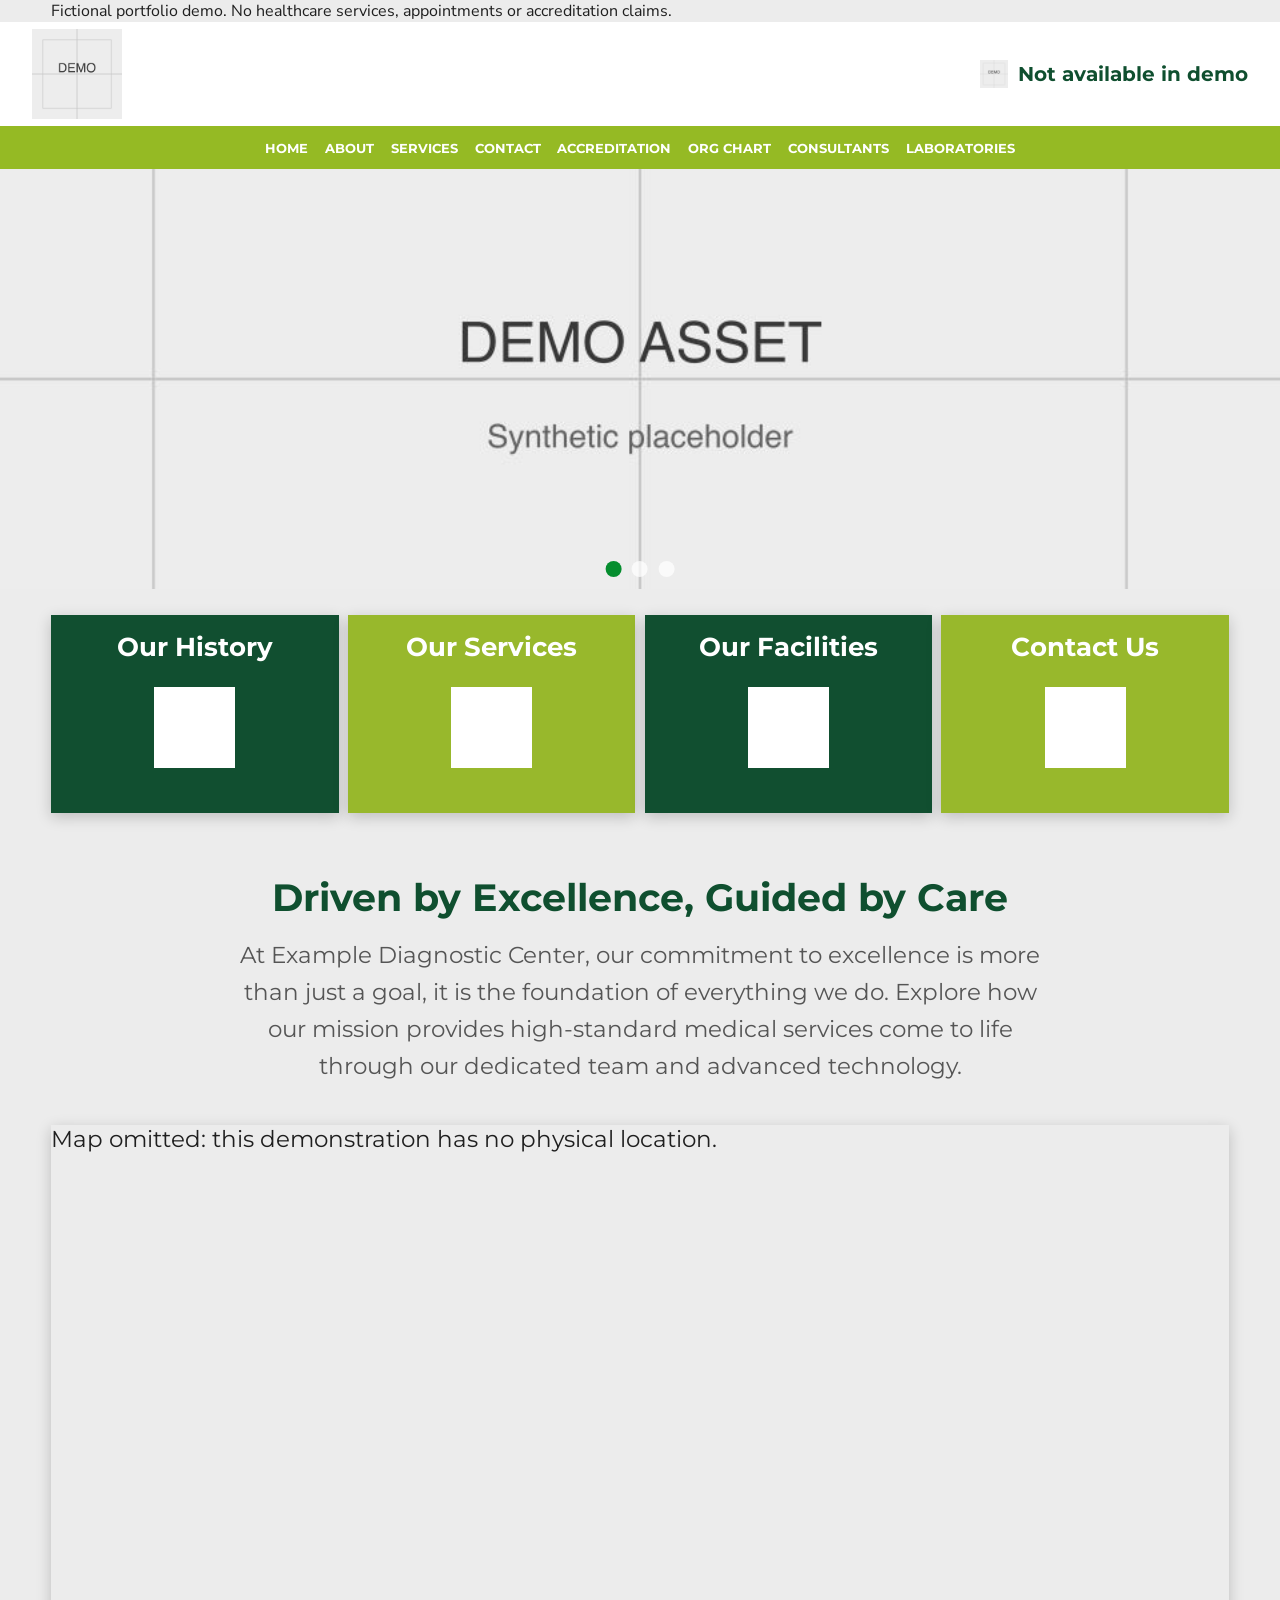
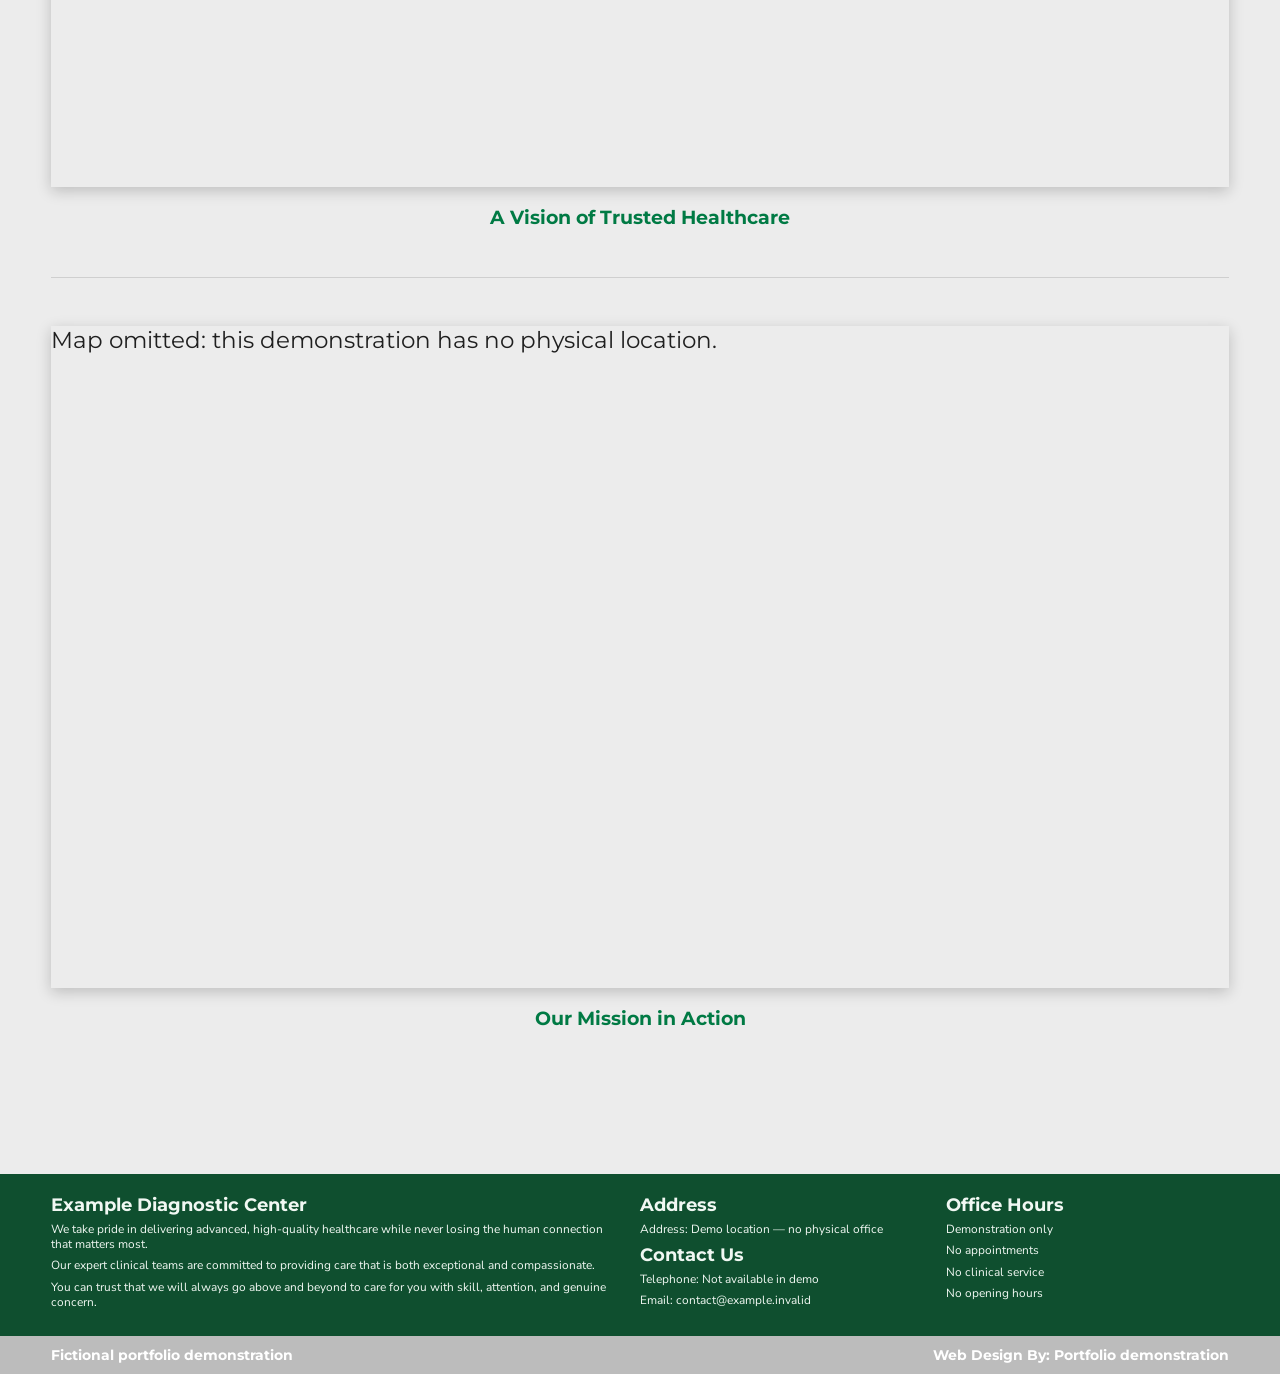
==== index.html @ 20d56a86 "Publish sanitized portfolio source demonstration" ====
<!doctype html>
<html lang="en">
  <head>
    <meta charset="UTF-8" />
    <meta name="viewport" content="width=device-width, initial-scale=1.0" />
    <title>Example Diagnostic Center</title>
    <meta
      name="description"
      content="Example Diagnostic Center provides trusted diagnostic services, patient-centered care, and accredited quality standards."
    />
    <link rel="preconnect" href="https://fonts.googleapis.com" />
    <link rel="preconnect" href="https://fonts.gstatic.com" crossorigin />
    <link
      href="https://fonts.googleapis.com/css2?family=Montserrat:wght@400;500;600;700;800&family=Nunito+Sans:wght@400;600;700&display=swap"
      rel="stylesheet"
    />
    <link rel="stylesheet" href="css/styles.css" />
  </head>
  <body>
    <p class="container" role="note">Fictional portfolio demo. No healthcare services, appointments or accreditation claims.</p>
    <header class="site-header" id="top">
      <div class="brand-wrap container">
        <a class="brand" href="index.html" aria-label="Example Diagnostic Center home">
          <img src="images/logo_whiteBG_greenTxt.png" alt="Example Diagnostic Center Logo" class="brand-logo-img" />
        </a>
        <div class="header-contact">
          <img src="images/icons/telephone.png" alt="" class="contact-icon" />
          <a href="contact.html" class="contact-number">Not available in demo</a>
        </div>
        <button class="menu-toggle" type="button" aria-expanded="false" aria-controls="main-menu">
          Menu
        </button>
      </div>

      <nav class="site-nav" aria-label="Main navigation">
        <ul class="menu container" id="main-menu">
          <li><a href="index.html">Home</a></li>
          <li><a href="about.html">About</a></li>
          <li><a href="services.html">Services</a></li>
          <li class="dropdown">
            <a href="#" class="dropdown-toggle">Contact</a>
            <ul class="dropdown-menu">
              <li><a href="contact.html">Contact Us</a></li>
              <li><a href="faqs.html">FAQs</a></li>
            </ul>
          </li>
          <li><a href="accreditation.html">Accreditation</a></li>
          <li><a href="org-chart.html">Org Chart</a></li>
          <li><a href="consultants.html">Consultants</a></li>
          <li class="dropdown">
            <a href="#" class="dropdown-toggle">Laboratories</a>
            <ul class="dropdown-menu">
              <li><a href="laboratories.html">Gallery</a></li>
              <li><a href="documentation.html">Documentation</a></li>
            </ul>
          </li>
        </ul>
      </nav>
    </header>

    <main>
      <section class="hero" id="home" aria-label="Hero banner">
        <div class="hero-slide hero-slide-1 is-active">
          <img src="images/hero.jpg" alt="High-quality diagnostic equipment and medical staff" class="hero-img">
        </div>
        <div class="hero-slide hero-slide-2">
          <img src="images/hero2.png" alt="Laboratory diagnostic services" class="hero-img">
        </div>
        <div class="hero-slide hero-slide-3">
          <img src="images/hero3.png" alt="Patient-centered care and consultation" class="hero-img">
        </div>

        <div class="slider-dots" aria-label="Hero slides">
          <button class="dot is-active" data-slide="0" aria-label="Slide 1" aria-pressed="true"></button>
          <button class="dot" data-slide="1" aria-label="Slide 2" aria-pressed="false"></button>
          <button class="dot" data-slide="2" aria-label="Slide 3" aria-pressed="false"></button>
        </div>
      </section>

      <section class="feature-links-wrap" id="services">
        <div class="feature-links container">
          <article class="feature-card feature-dark reveal">
            <a class="feature-link" href="about.html" aria-label="About us page">
              <h2>Our History</h2>
              <div class="feature-icon " aria-hidden="true">
                <img class="feature-icon-img" src="images/icons/book.png" alt="" />
              </div>
            </a>
          </article>
          <article class="feature-card feature-light reveal">
            <a class="feature-link" href="services.html" aria-label="Our Services page">
              <h2>Our Services</h2>
              <div class="feature-icon icon-services" aria-hidden="true">
                <img class="feature-icon-img" src="images/icons/pulse.png" alt="" />
              </div>
            </a>
          </article>
          <article class="feature-card feature-dark reveal">
            <a class="feature-link" href="laboratories.html" aria-label="Accreditations page">
              <h2>Our Facilities</h2>
              <div class="feature-icon icon-facilities" aria-hidden="true">
                <img class="feature-icon-img" src="images/icons/pulse.png" alt="" />
              </div>
            </a>
          </article>
          <article class="feature-card feature-light reveal">
            <a class="feature-link" href="contact.html" aria-label="Contact page">
              <h2>Contact Us</h2>
              <div class="feature-icon" aria-hidden="true">
                <img class="feature-icon-img" src="images/icons/telephone.png" alt="" />
              </div>
            </a>
          </article>
        </div>
      </section>

      <section class="ugc-wrap" id="about">
        <div class="ugc container reveal">
          <div style="text-align: center; margin-bottom: 2.5rem;">
            <h2 style="color: var(--green-deep); margin-bottom: 1rem; font-family: 'Montserrat', sans-serif; font-size: clamp(1.8rem, 3vw, 2.8rem);">Driven by Excellence, Guided by Care</h2>
            <p style="max-width: 800px; margin: 0 auto; line-height: 1.6; color: #555;">
              At Example Diagnostic Center, our commitment to excellence is more than just a goal, it is the foundation of everything we do. Explore how our mission provides high-standard medical services come to life through our dedicated team and advanced technology.
            </p>
          </div>
          
          
          <div class="video-container">
            <p class="container">Map omitted: this demonstration has no physical location.</p>
          </div>
          <h3 style="text-align: center; color: var(--green-title); margin-bottom: 1.2rem; font-family: 'Montserrat', sans-serif;">A Vision of Trusted Healthcare</h3>
          
          <hr style="margin: 3rem 0; border: 0; border-top: 1px solid var(--gray-box);">
          
          <div class="video-container">
            <p class="container">Map omitted: this demonstration has no physical location.</p>
          </div>
          <h3 style="text-align: center; color: var(--green-title); margin-bottom: 1.2rem; font-family: 'Montserrat', sans-serif;">Our Mission in Action</h3>
        </div>
      </section>

      <section class="service-details container">
        <div class="detail-block reveal">
          <h3>Our Services</h3>
          <p>
            We provide laboratory diagnostics, imaging support, preventive health packages, and specialized
            consultations delivered by qualified medical professionals.
          </p>
        </div>
        <div class="detail-block reveal">
          <h3>Accreditation</h3>
          <p>
            Example Diagnostic Center follows recognized quality assurance procedures with regular
            proficiency checks, equipment calibration, and process audits.
          </p>
        </div>
      </section>
    </main>

    <footer class="main-footer">
      <div class="footer-top container">
        <section>
          <h4>Example Diagnostic Center</h4>
          <p>
            We take pride in delivering advanced, high-quality healthcare while never losing the human
            connection that matters most.
          </p>
          <p>
            Our expert clinical teams are committed to providing care that is both exceptional and
            compassionate.
          </p>
          <p>
            You can trust that we will always go above and beyond to care for you with skill, attention,
            and genuine concern.
          </p>
        </section>
        <section>
          <h5>Address</h5>
          <p>
            Address: Demo location — no physical office
          </p>

          <h5>Contact Us</h5>
          <p>Telephone: Not available in demo</p>
          <p>Email: contact@example.invalid</p>
        </section>
        <section>
          <h5>Office Hours</h5>
          <p>Demonstration only</p>
          <p>No appointments</p>
          <p>No clinical service</p>
          <p>No opening hours</p>
        </section>
      </div>

      <div class="footer-bottom">
        <div class="container footer-bottom-layout">
          <p>Fictional portfolio demonstration</p>
          <p>Web Design By: Portfolio demonstration</p>
        </div>
      </div>
    </footer>

    <script src="js/script.js"></script>
  </body>
</html>
---- css/styles.css ----
:root {
  --green-main: #95ba24;
  --green-deep: #0f4f2f;
  --green-title: #007a44;
  --bg-page: #ececec;
  --gray-box: #cfcfcf;
  --gray-footer: #bcbcbc;
  --text: #1f1f1f;
  --white: #ffffff;
}

* {
  box-sizing: border-box;
}

html {
  scroll-behavior: smooth;
}

body {
  margin: 0;
  background: var(--bg-page);
  color: var(--text);
  font-family: "Nunito Sans", sans-serif;
}

.container {
  width: min(1180px, 92%);
  margin: 0 auto;
}

.site-header {
  background: var(--white);
}

.brand-wrap {
  min-height: 104px;
  display: flex;
  align-items: center;
  justify-content: space-between;
  padding-left: 2rem;
  padding-right: 2rem;
  max-width: 100%;
  width: 100%;
}

.brand {
  display: inline-flex;
  align-items: center;
  text-decoration: none;
}

.brand-logo-img {
  width: auto;
  height: clamp(60px, 8vw, 90px);
  object-fit: contain;
}

.header-contact {
  display: flex;
  align-items: center;
  gap: 0.65rem;
  font-family: "Montserrat", sans-serif;
  font-weight: 700;
  color: var(--green-deep);
}

.contact-icon {
  width: 28px;
  height: 28px;
  object-fit: contain;
}

.contact-number {
  font-size: 1.25rem;
  color: inherit;
  text-decoration: none;
}

.contact-number:hover {
  text-decoration: underline;
}

.menu-toggle {
  display: none;
  border: 0;
  background: transparent;
  color: transparent;
  width: 44px;
  height: 34px;
  font-size: 0;
  line-height: 0;
  position: relative;
  cursor: pointer;
}

.menu-toggle::before {
  content: "";
  position: absolute;
  left: 5px;
  right: 5px;
  top: 7px;
  height: 2px;
  background: var(--green-deep);
  box-shadow: 0 9px 0 var(--green-deep), 0 18px 0 var(--green-deep);
}

.site-nav {
  background: var(--green-main);
}

.menu {
  margin: 0;
  padding: 0;
  min-height: 43px;
  list-style: none;
  display: flex;
  justify-content: center;
  align-items: center;
  gap: 1.05rem;
  width: 100%;
}

@media (max-width: 900px) {
  .menu {
    display: none;
    flex-direction: column;
    width: 100%;
    padding: 1rem 0;
    gap: 0;
    max-height: none;
  }

  .menu.is-open {
    display: flex;
  }

  .menu li {
    width: 100%;
    text-align: center;
  }
}

.menu a {
  text-decoration: none;
  text-transform: uppercase;
  color: #fff;
  font-family: "Montserrat", sans-serif;
  font-size: 0.82rem;
  font-weight: 700;
}

.menu a.active,
.menu a:hover,
.menu a:focus-visible {
  text-decoration: underline;
  text-underline-offset: 0.22rem;
}

/* Dropdown */
.dropdown {
  position: relative;
}

.dropdown-menu {
  position: absolute;
  top: 100%;
  left: 50%;
  transform: translateX(-50%);
  background: var(--green-main);
  list-style: none;
  margin: 0;
  padding: 0.5rem 0;
  display: none;
  min-width: 160px;
  box-shadow: 0 4px 10px rgba(0, 0, 0, 0.2);
  z-index: 1000;
}

.dropdown:hover .dropdown-menu,
.dropdown:focus-within .dropdown-menu {
  display: block;
}

.dropdown-menu li {
  width: 100%;
}

.dropdown-menu a {
  display: block;
  padding: 0.75rem 1rem;
  text-align: center;
  white-space: nowrap;
}

.dropdown-menu a:hover {
  background: rgba(0, 0, 0, 0.1);
  text-decoration: none;
}

.dropdown.active > a {
  text-decoration: underline;
}

@media (max-width: 900px) {
  .dropdown-menu {
    position: static;
    transform: none;
    display: block;
    box-shadow: none;
    background: rgba(0, 0, 0, 0.05);
    min-width: 100%;
    padding: 0;
  }
  
  .dropdown-menu a {
    padding: 0.85rem 1rem;
    font-size: 0.75rem;
  }
}

.hero {
  position: relative;
  height: min(43vw, 420px);
  min-height: 250px;
  overflow: hidden;
}

.hero-slide {
  position: absolute;
  inset: 0;
  opacity: 0;
  transition: opacity 0.45s ease;
  display: block;
  overflow: hidden;
}

.hero-img {
  width: 100%;
  height: 100%;
  object-fit: cover;
  object-position: center;
}

.hero-slide.is-active {
  opacity: 1;
}

.hero-slide-1 {
  background: linear-gradient(120deg, #8fb45e, #cad7a1 45%, #e6eed2);
}

.hero-slide-2 {
  background: linear-gradient(120deg, #84aa54, #c2d293 45%, #e8efda);
}

.hero-slide-3 {
  background: linear-gradient(120deg, #7da14d, #c8d69d 45%, #edf2df);
}

.hero-placeholder {
  min-width: min(700px, 86vw);
  min-height: min(230px, 35vw);
  border: 2px dashed rgba(255, 255, 255, 0.9);
  display: grid;
  place-items: center;
  color: #fff;
  font-family: "Montserrat", sans-serif;
  font-weight: 700;
}

.slider-dots {
  position: absolute;
  left: 50%;
  bottom: 12px;
  transform: translateX(-50%);
  display: flex;
  gap: 0.65rem;
}

.dot {
  width: 16px;
  height: 16px;
  border: 0;
  border-radius: 50%;
  background: rgba(255, 255, 255, 0.7);
  cursor: pointer;
}

.dot.is-active {
  background: #058d2e;
}

.feature-links-wrap {
  padding: 1.65rem 0 1rem;
}

.feature-links {
  display: grid;
  grid-template-columns: repeat(4, minmax(0, 1fr));
  gap: 0.58rem;
}

.feature-card {
  min-height: 198px;
  padding: 0.75rem 0.8rem 1rem;
  color: #fff;
  box-shadow: 0 4px 14px rgba(0, 0, 0, 0.2);
}

.feature-dark {
  background: #114f30;
}

.feature-light {
  background: #98b82c;
}

.feature-link {
  display: block;
  color: inherit;
  text-decoration: none;
}

.feature-card h2 {
  margin: 0.25rem 0 0;
  text-align: center;
  font-family: "Montserrat", sans-serif;
  font-size: clamp(1.2rem, 2vw, 2.35rem);
}

.feature-icon {
  margin: 0.8rem auto 0;
  width: 104px;
  height: 104px;
  position: relative;
  display: grid;
  place-items: center;
}

.feature-icon-img {
  width: 78%;
  height: 78%;
  object-fit: contain;
  filter: brightness(0) invert(1);
}

.icon-history::after {
  content: "";
  position: absolute;
  left: 0;
  right: 0;
  bottom: 0;
  height: 26px;
  border-top: 2px solid rgba(255, 255, 255, 0.9);
}

.icon-services {
  border: 0;
}

.icon-services::before,
.icon-services::after {
  content: none;
}

.icon-services::before {
  top: 35%;
  transform: skewX(-22deg) rotate(22deg);
}

.icon-services::after {
  top: 58%;
  transform: skewX(-22deg) rotate(-24deg);
}

.icon-facilities::before,
.icon-facilities::after {
  content: none;
}

.icon-contact {
  border-radius: 50px 50px 50px 50px / 76px 76px 40px 40px;
}

.ugc-wrap {
  padding: 0.8rem 0 1.8rem;
}

.ugc {
  min-height: auto;
  background: transparent;
  display: block;
}

.video-container {
  position: relative;
  width: 100%;
  padding-bottom: 56.25%; /* 16:9 Aspect Ratio */
  height: 0;
  overflow: hidden;
  box-shadow: 0 4px 14px rgba(0, 0, 0, 0.2);
}

.video-container iframe {
  position: absolute;
  top: 0;
  left: 0;
  width: 100%;
  height: 100%;
  border: 0;
}

.ugc p {
  margin: 0;
  font-family: "Montserrat", sans-serif;
  font-size: clamp(1.05rem, 1.8vw, 1.7rem);
}

.service-details {
  display: none;
}

.page-title-bar {
  background: var(--green-deep);
  color: #fff;
  text-align: center;
  padding: 1.2rem 0;
}

.page-title-bar h1 {
  margin: 0;
  font-family: "Montserrat", sans-serif;
  font-size: clamp(2rem, 3.3vw, 3.2rem);
}

.page-section {
  padding: 1.7rem 0 2.2rem;
}

.page-section-tight-bottom {
  padding-bottom: 0;
}

.placeholder-box {
  min-height: 190px;
  background: var(--gray-box);
  display: grid;
  place-items: center;
  text-align: center;
  font-family: "Montserrat", sans-serif;
  color: #174f36;
  font-weight: 700;
  font-size: clamp(1.35rem, 2.1vw, 2.1rem);
}

.services-grid {
  display: grid;
  grid-template-columns: repeat(2, minmax(0, 1fr));
  gap: 2rem;
}

.service-page-hero {
  min-height: 300px;
  position: relative;
  overflow: hidden;
}

.service-bg {
  position: absolute;
  top: 0;
  left: 0;
  width: 100%;
  height: 100%;
  background-size: cover;
  background-position: center;
  filter: blur(4px);
  opacity: 0.6;
  z-index: 1;
}

.service-page-title {
  margin: 1.2rem 0 1rem;
  padding: 1rem 0;
  color: #007a44;
  font-family: "Montserrat", sans-serif;
  font-size: clamp(2rem, 4vw, 3.6rem);
}

.bullet-list {
  list-style: none;
  margin: 0;
  padding: 0;
}

.bullet-list li {
  border-bottom: 1px solid #666;
  padding: 0.68rem 0.3rem 0.68rem 1.4rem;
  font-size: clamp(1.02rem, 1.45vw, 1.6rem);
  font-weight: 800;
  line-height: 1.32;
  position: relative;
}

.bullet-list li::before {
  content: "";
  width: 0.65rem;
  height: 0.65rem;
  background: #008043;
  position: absolute;
  left: 0;
  top: 1rem;
}

.about-banner {
  min-height: 400px;
  background: linear-gradient(rgba(0, 0, 0, 0.4), rgba(0, 0, 0, 0.4)), url('../images/im2.jpg');
  background-size: cover;
  background-position: center;
  color: #fff;
  display: grid;
  place-items: center;
  font-family: "Montserrat", sans-serif;
  font-size: clamp(2.2rem, 4vw, 3.6rem);
  font-weight: 800;
  text-shadow: 2px 2px 8px rgba(0, 0, 0, 0.5);
  letter-spacing: 2px;
}

.about-intro-wrap {
  display: flex;
  flex-direction: column;
  width: 100%;
}

.about-intro {
  position: relative;
  overflow: hidden;
  padding: 2.5rem;
  font-size: clamp(1rem, 1.25vw, 1.5rem);
  line-height: 1.6;
  text-align: justify;
  margin-bottom: 2rem;
  width: 100%;
  box-sizing: border-box;
}

.about-bg {
  position: absolute;
  top: 0;
  left: 0;
  width: 100%;
  height: 100%;
  background-size: cover;
  background-position: center;
  filter: blur(12px);
  opacity: 0.2;
  z-index: 1;
}

.about-content {
  position: relative;
  z-index: 2;
  color: #333;
}

.mission-vision {
  margin-top: 3rem;
  display: grid;
  grid-template-columns: repeat(2, minmax(0, 480px));
  justify-content: center;
  gap: 3.5rem;
}

.mv-card h3 {
  margin: 0 0 1rem;
  text-align: center;
  color: #007a44;
  font-family: "Montserrat", sans-serif;
  font-size: clamp(2rem, 3.4vw, 3rem);
}

.mv-card p {
  margin: 0;
  padding: 2.2rem;
  width: 100%;
  aspect-ratio: 1 / 1;
  display: flex;
  align-items: center;
  justify-content: center;
  background: #007a38;
  color: #fff;
  font-size: clamp(1.2rem, 1.8vw, 1.8rem);
  font-weight: 600;
  line-height: 1.4;
  box-shadow: 0 8px 18px rgba(0, 0, 0, 0.25);
  text-align: center;
  box-sizing: border-box;
}

.contact-map {
  min-height: 410px;
}

.contact-info-grid {
  margin-top: 1.3rem;
  display: grid;
  grid-template-columns: repeat(2, minmax(0, 1fr));
  gap: 2rem;
}

.contact-panel h2,
.contact-form-title {
  margin: 0 0 0.45rem;
  color: #144f35;
  font-family: "Montserrat", sans-serif;
  font-size: clamp(1.8rem, 2.7vw, 2.9rem);
  border-bottom: 2px solid #1f1f1f;
}

.contact-panel-address {
  order: 2;
}

.contact-panel-message {
  order: 1;
}

.contact-points {
  list-style: none;
  margin: 0.4rem 0 0;
  padding: 0;
}

.contact-points li {
  border-bottom: 1px solid #666;
  padding: 0.56rem 0.25rem 0.56rem 1.35rem;
  font-size: clamp(1rem, 1.3vw, 1.85rem);
  font-weight: 800;
  line-height: 1.35;
  position: relative;
}

.contact-points li::before {
  content: "";
  width: 0.65rem;
  height: 0.65rem;
  background: #007a44;
  position: absolute;
  left: 0;
  top: 0.95rem;
}

.inline-highlight {
  color: #8ca92f;
}

.contact-form-grid {
  margin-top: 0.8rem;
  display: grid;
  grid-template-columns: repeat(2, minmax(0, 1fr));
  gap: 0.6rem;
}

.field-span {
  grid-column: span 2;
}

.form-input,
.form-textarea {
  width: 100%;
  border: 0;
  background: #cdcdcd;
  color: #1f1f1f;
  font: inherit;
  padding: 0.65rem 0.7rem;
}

.form-input {
  min-height: 44px;
}

.form-textarea {
  min-height: 170px;
  resize: vertical;
}

.submit-wrap {
  text-align: right;
  margin-top: 0.6rem;
}

.submit-btn {
  border: 0;
  background: #007a44;
  color: #fff;
  font-family: "Montserrat", sans-serif;
  font-size: 0.96rem;
  font-weight: 700;
  padding: 0.5rem 1.5rem;
  cursor: pointer;
}

.org-chart-box {
  padding: 1.1rem;
  display: flex;
  justify-content: center;
}

.org-chart-img {
  max-width: 100%;
  height: auto;
  display: block;
  box-shadow: 0 4px 15px rgba(0, 0, 0, 0.15);
  border-radius: 4px;
}

.consultants-grid {
  display: grid;
  grid-template-columns: repeat(2, minmax(0, 1fr));
  gap: 2rem 3rem;
}

.consultant-card {
  text-align: center;
}

.consultant-photo {
  width: min(185px, 100%);
  margin: 0 auto;
}

.consultant-photo img {
  width: 100%;
  height: auto;
  border-radius: 4px;
  display: block;
}

.consultant-card h3 {
  margin: 0.6rem 0 0;
  font-family: "Montserrat", sans-serif;
  color: #007a44;
  font-size: clamp(1.25rem, 2vw, 2.2rem);
}

.consultant-card p {
  margin: 0;
  font-size: clamp(1.08rem, 1.5vw, 1.65rem);
}

.gallery-grid {
  display: grid;
  grid-template-columns: repeat(2, minmax(0, 1fr));
  gap: 0.7rem;
}

.gallery-item img {
  width: 100%;
  aspect-ratio: 16 / 9;
  object-fit: cover;
  display: block;
  border-radius: 4px;
  box-shadow: 0 2px 8px rgba(0, 0, 0, 0.1);
}

.gallery-title {
  text-align: center;
  margin-top: 0.5rem;
  font-family: "Montserrat", sans-serif;
  font-size: 1.1rem;
  color: var(--green-deep);
  font-weight: 700;
}

.documentation-row {
  display: grid;
  grid-template-columns: 1.1fr 0.9fr;
  gap: 1.8rem;
  align-items: center;
  margin-bottom: 1.8rem;
}

.documentation-row.reverse {
  grid-template-columns: 0.9fr 1.1fr;
}

.documentation-image img {
  width: 100%;
  aspect-ratio: 16 / 9;
  object-fit: cover;
  display: block;
  border-radius: 4px;
  box-shadow: 0 4px 12px rgba(0, 0, 0, 0.15);
}

.documentation-text {
  margin: 0;
  font-size: clamp(1rem, 1.2vw, 1.35rem);
  line-height: 1.5;
}

@media (max-width: 900px) {
  .documentation-row,
  .documentation-row.reverse {
    grid-template-columns: 1fr;
    gap: 1.5rem;
    text-align: center;
  }

  .documentation-row.reverse .documentation-image {
    order: -1;
  }
}

.faq-wrap {
  width: min(740px, 100%);
  margin: 0 auto;
  display: grid;
  gap: 1rem;
}

.faq-card {
  background: #cdcdcd;
  border-radius: 24px;
  padding: 1rem 1.2rem;
  box-shadow: 0 4px 11px rgba(0, 0, 0, 0.2);
}

.faq-card h3 {
  margin: 0 0 0.45rem;
  color: #174d37;
  font-family: "Montserrat", sans-serif;
  font-size: clamp(1.1rem, 1.45vw, 1.5rem);
}

.faq-card h3::before {
  content: "* ";
}

.faq-card p {
  margin: 0;
  font-size: clamp(0.95rem, 1.1vw, 1.15rem);
  line-height: 1.45;
}

.accred-logos {
  margin-top: 1.2rem;
  display: grid;
  grid-template-columns: repeat(4, minmax(0, 1fr));
  gap: 0.8rem;
}

.logo-tile {
  width: min(150px, 100%);
  aspect-ratio: 1;
  margin: 0 auto;
  background: transparent;
  display: flex;
  flex-direction: column;
  justify-content: center;
  align-items: center;
  text-align: center;
  font-family: "Montserrat", sans-serif;
  font-size: 0.75rem;
  font-weight: 700;
  padding: 0.8rem;
  overflow: hidden;
}

.logo-tile img {
  max-width: 100%;
  max-height: 85%;
  object-fit: contain;
}

.logo-tile span {
  display: block;
}

.main-footer {
  margin-top: 6rem;
  background: var(--green-deep);
  color: #f1f8f3;
}

.footer-top {
  display: grid;
  grid-template-columns: 2fr 1fr 1fr;
  gap: 1.5rem;
  padding: 1.2rem 0;
}

.footer-top h4,
.footer-top h5 {
  margin: 0 0 0.35rem;
  font-family: "Montserrat", sans-serif;
  font-size: 1.15rem;
}

.footer-top p {
  margin: 0 0 0.4rem;
  font-size: 0.74rem;
  line-height: 1.28;
}

.footer-bottom {
  background: var(--gray-footer);
}

.footer-bottom-layout {
  min-height: 38px;
  display: flex;
  align-items: center;
  justify-content: space-between;
  gap: 0.8rem;
}

.footer-bottom p {
  margin: 0;
  color: #fff;
  font-family: "Montserrat", sans-serif;
  font-size: 0.9rem;
  font-weight: 700;
}

.reveal {
  opacity: 0;
  transform: translateY(16px);
  transition: opacity 0.45s ease, transform 0.45s ease;
}

.reveal.is-visible {
  opacity: 1;
  transform: translateY(0);
}

@media (max-width: 900px) {
  .site-header {
    background: var(--white);
    color: var(--green-deep);
  }

  .brand-wrap {
    min-height: 80px;
    padding: 0.5rem 1rem;
    display: flex;
    align-items: center;
    justify-content: space-between;
    flex-wrap: nowrap;
  }

  .brand {
    order: 1;
  }

  .brand-logo-img {
    height: 45px;
  }

  .header-contact {
    display: none;
  }

  .menu-toggle {
    display: inline-block;
    order: 2;
    margin-left: auto;
  }

  .menu-toggle::before {
    background: var(--green-deep);
    box-shadow: 0 9px 0 var(--green-deep), 0 18px 0 var(--green-deep);
  }

  .menu-toggle {
    display: inline-block;
  }

  .site-nav {
    background: var(--green-main);
  }

  .menu {
    display: none;
    flex-direction: column;
    width: 100%;
    padding: 0;
    gap: 0;
    max-height: none;
    background: var(--green-main);
  }

  .menu.is-open {
    display: flex;
  }

  .menu li {
    width: 100%;
    border-top: 1px solid rgba(255, 255, 255, 0.14);
  }

  .menu a {
    display: block;
    text-align: center;
    padding: 1rem 0;
    font-size: 0.9rem;
    color: var(--white);
    text-decoration: none;
  }

  .page-title-bar {
    background: transparent;
    color: #145438;
    padding: 1.3rem 0 0.2rem;
  }

  .page-title-bar h1 {
    font-size: clamp(2rem, 9vw, 3rem);
  }

  .feature-links,
  .services-grid,
  .consultants-grid,
  .gallery-grid,
  .mission-vision,
  .contact-info-grid,
  .documentation-row,
  .documentation-row.reverse,
  .footer-top {
    grid-template-columns: 1fr;
  }

  .documentation-row.reverse .placeholder-box {
    order: 0;
  }

  .accred-logos {
    grid-template-columns: repeat(2, minmax(0, 1fr));
  }

  .contact-form-grid {
    grid-template-columns: 1fr;
  }

  .field-span {
    grid-column: auto;
  }

  .hero {
    min-height: 220px;
    height: 58vw;
  }

  .hero-placeholder {
    min-width: 84vw;
    min-height: 120px;
    font-size: 0.9rem;
    text-align: center;
  }

  .dot {
    width: 13px;
    height: 13px;
  }

  .footer-bottom-layout {
    flex-direction: row;
    min-height: 44px;
  }

  .footer-bottom p {
    font-size: 0.72rem;
  }

  .footer-top p {
    font-size: 0.8rem;
  }

  .about-banner {
    min-height: 0;
    background: transparent;
    color: #007a44;
    font-size: clamp(2.1rem, 9vw, 3.4rem);
    padding-top: 1.2rem;
  }

  .about-intro {
    padding: 1rem;
    font-size: 1.1rem;
  }

  .mv-card p {
    min-height: 240px;
  }

  .contact-map {
    min-height: 210px;
  }

  .contact-panel-address {
    order: 1;
  }

  .contact-panel-message {
    order: 2;
  }

  .org-chart-box {
    min-height: 0;
    padding: 0;
    background: transparent;
  }

  .org-chart-box .placeholder-box {
    min-height: 340px;
  }
}
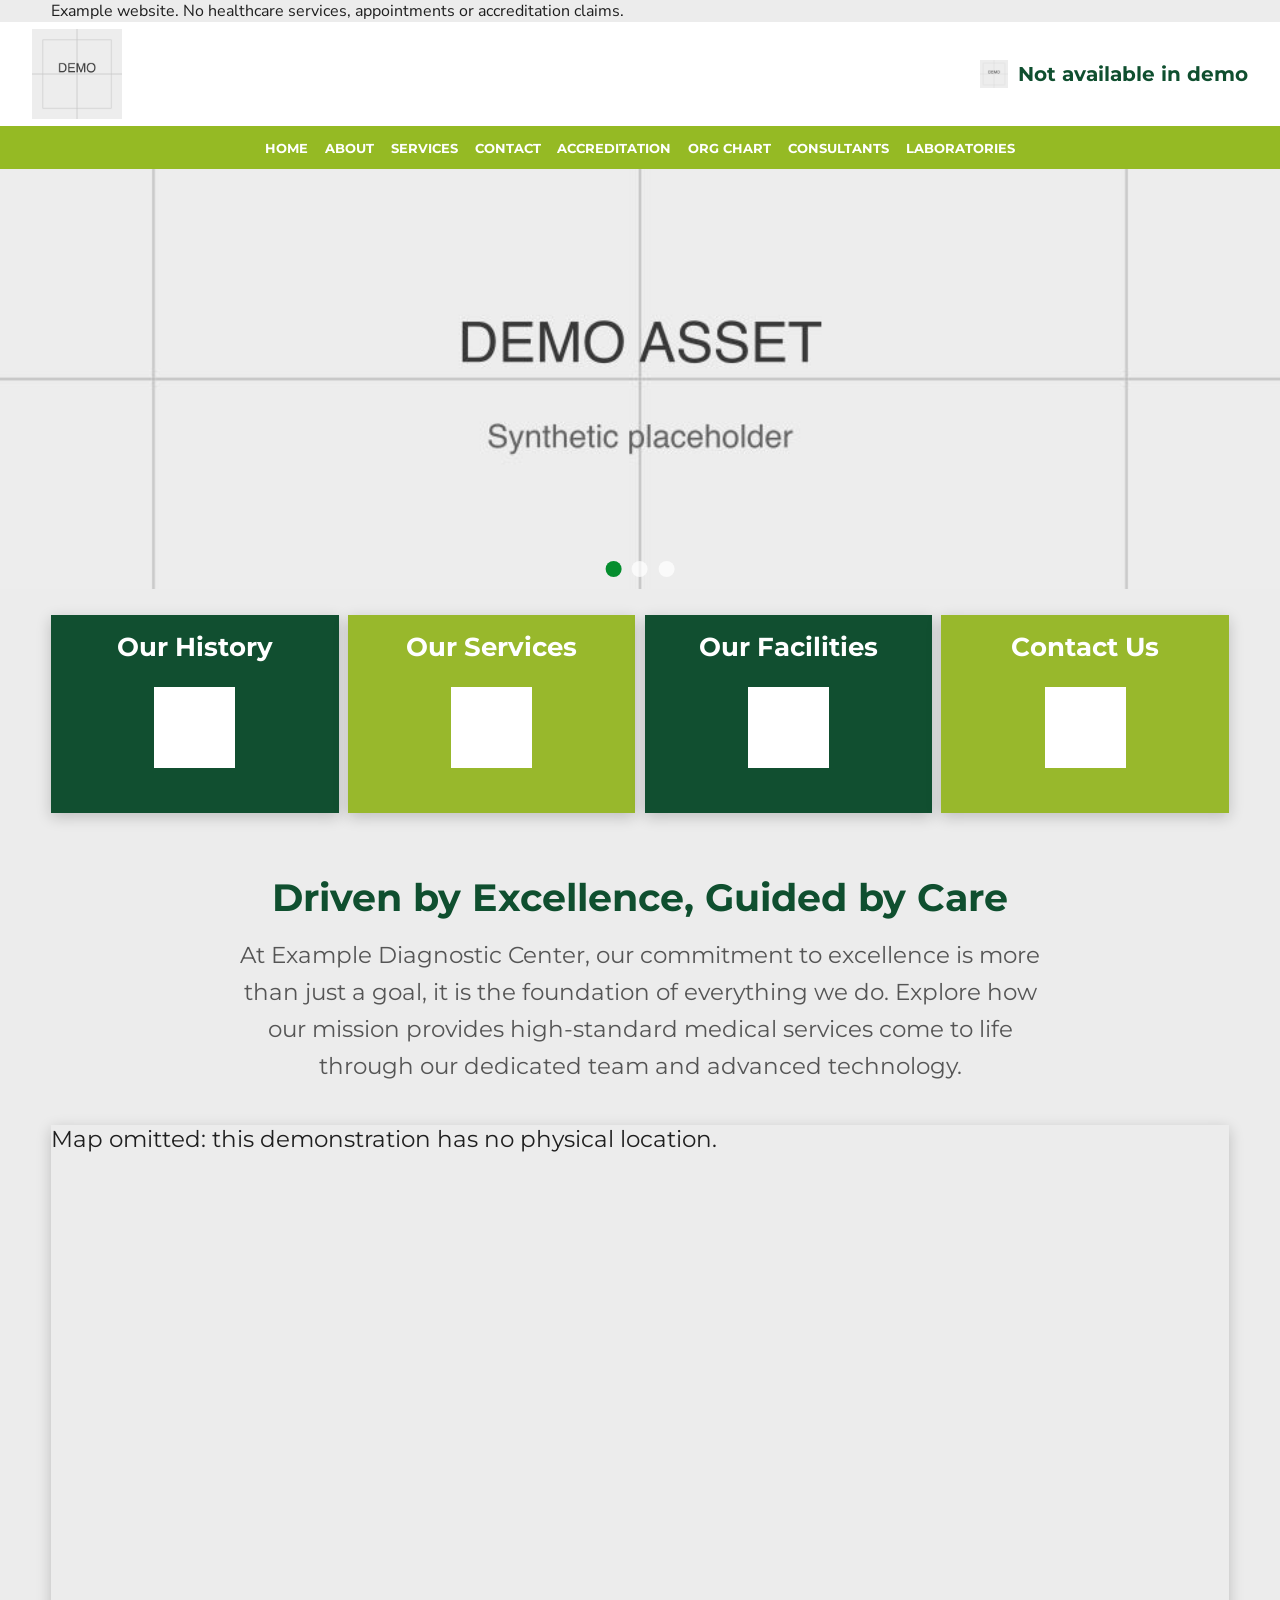
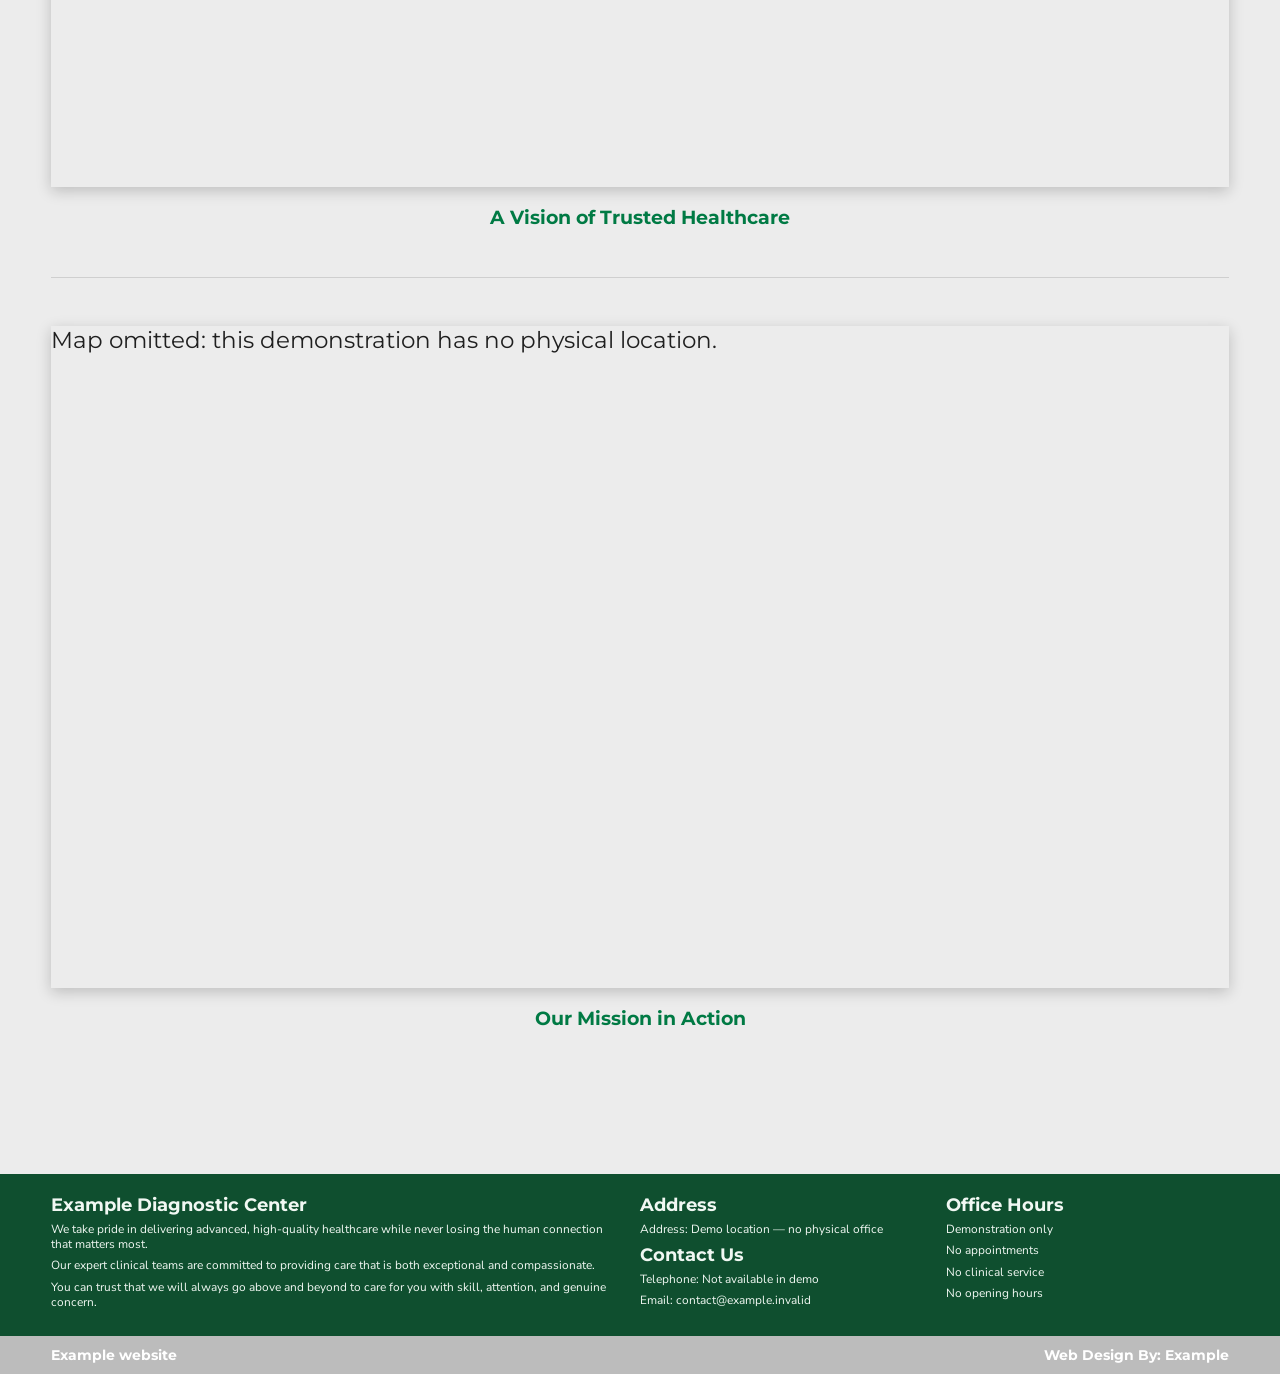
==== commit ba4004aa: "docs: update project overview and setup" ====
--- a/index.html
+++ b/index.html
@@ -17,7 +17,7 @@
     <link rel="stylesheet" href="css/styles.css" />
   </head>
   <body>
-    <p class="container" role="note">Fictional portfolio demo. No healthcare services, appointments or accreditation claims.</p>
+    <p class="container" role="note">Example website. No healthcare services, appointments or accreditation claims.</p>
     <header class="site-header" id="top">
       <div class="brand-wrap container">
         <a class="brand" href="index.html" aria-label="Example Diagnostic Center home">
@@ -194,8 +194,8 @@
 
       <div class="footer-bottom">
         <div class="container footer-bottom-layout">
-          <p>Fictional portfolio demonstration</p>
-          <p>Web Design By: Portfolio demonstration</p>
+          <p>Example website</p>
+          <p>Web Design By: Example</p>
         </div>
       </div>
     </footer>
